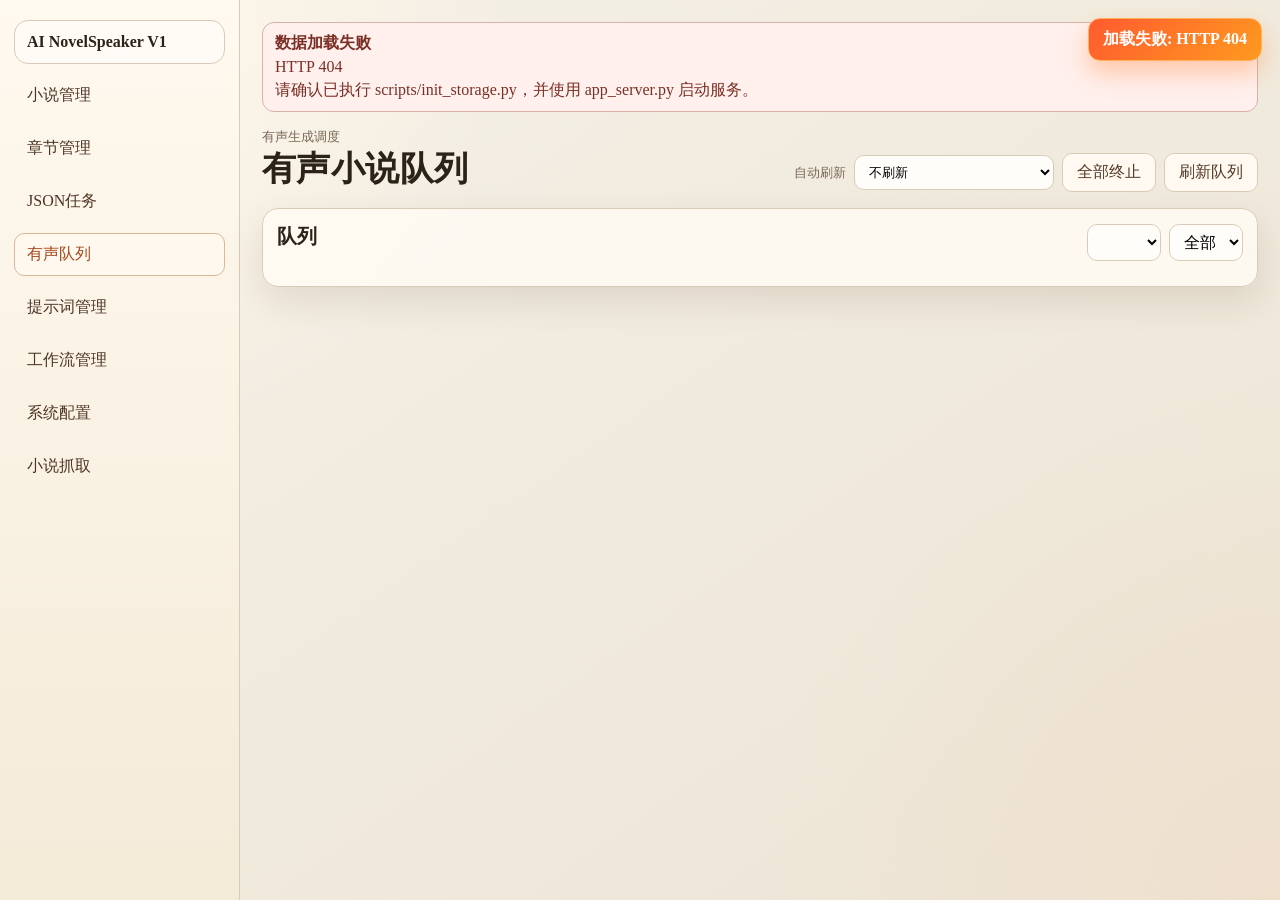
==== audio-queue.html @ d2793ef8 "chore: initialize repository with current project state" ====
<!doctype html>
<html lang="zh-CN">
  <head>
    <meta charset="UTF-8" />
    <meta name="viewport" content="width=device-width, initial-scale=1.0" />
    <title>AI NovelSpeaker V1 - 有声队列</title>
    <link rel="stylesheet" href="./assets/styles.css" />
  </head>
  <body>
    <div class="app-shell">
      <aside class="main-nav" id="mainNav"></aside>
      <main class="page">
        <header class="page-header">
          <div>
            <p class="eyebrow">有声生成调度</p>
            <h1>有声小说队列</h1>
          </div>
          <div class="header-actions">
            <label class="header-novel-switch">自动刷新
              <select id="audioRefreshIntervalSelect">
                <option value="0" selected>不刷新</option>
                <option value="5">5秒</option>
                <option value="10">10秒</option>
                <option value="20">20秒</option>
                <option value="30">30秒</option>
                <option value="60">60秒</option>
              </select>
            </label>
            <button class="ghost-btn" id="cancelAllAudioTasksBtn" type="button">全部终止</button>
            <button class="ghost-btn" id="refreshAudioQueueBtn" type="button">刷新队列</button>
          </div>
        </header>

        <section class="panel">
          <div class="panel-head">
            <h2>队列</h2>
            <div class="toolbar">
              <select id="audioNovelSelect"></select>
              <select id="audioStatusSelect">
                <option value="all">全部状态</option>
                <option value="pending">待执行</option>
                <option value="running">执行中</option>
                <option value="completed">已完成</option>
                <option value="cancelled">已终止</option>
                <option value="failed">失败</option>
              </select>
            </div>
          </div>
          <div id="audioTaskList" class="queue-list"></div>
        </section>
      </main>
    </div>

    <div id="toast" class="toast"></div>
    <script type="module" src="./assets/audio-queue.js"></script>
  </body>
  </html>
---- assets/styles.css ----
:root {
  --bg: #f5f1e7;
  --bg-secondary: #ece4d5;
  --panel: rgba(255, 251, 244, 0.84);
  --panel-strong: #fffdf8;
  --text: #2b2218;
  --muted: #7a6956;
  --line: #d9ccb7;
  --primary: #a44a1c;
  --primary-ink: #fff7f0;
  --danger: #a8362f;
  --ok: #2f7f51;
  --running: #c27f1f;
  --pending: #7f7567;
  --shadow: 0 14px 36px rgba(80, 51, 25, 0.12);
}

* {
  box-sizing: border-box;
}

body {
  margin: 0;
  min-height: 100vh;
  font-family: "ZCOOL XiaoWei", "Noto Serif SC", "PingFang SC", serif;
  color: var(--text);
  background:
    radial-gradient(circle at 8% 3%, #fff7ea 0%, transparent 28%),
    radial-gradient(circle at 100% 100%, #efe0ce 0%, transparent 33%),
    linear-gradient(145deg, var(--bg) 0%, var(--bg-secondary) 100%);
}

h1,
h2,
h3,
p {
  margin: 0;
}

.app-shell {
  display: grid;
  grid-template-columns: 240px minmax(0, 1fr);
  min-height: 100vh;
}

.hidden {
  display: none !important;
}

.main-nav {
  border-right: 1px solid var(--line);
  padding: 20px 14px;
  background: linear-gradient(180deg, #fff9ef 0%, #f4ead8 100%);
  display: flex;
  flex-direction: column;
  gap: 10px;
}

.brand {
  border: 1px solid var(--line);
  border-radius: 14px;
  padding: 12px;
  background: rgba(255, 255, 255, 0.5);
}

.brand small {
  display: block;
  color: var(--muted);
  margin-top: 4px;
}

.nav-link {
  border: 1px solid transparent;
  text-decoration: none;
  color: #4d3524;
  padding: 10px 12px;
  border-radius: 10px;
  transition: 0.2s ease;
  display: flex;
  align-items: center;
  justify-content: space-between;
  gap: 8px;
}

.nav-link span {
  white-space: nowrap;
}

.nav-badge {
  display: inline-flex;
  align-items: center;
  justify-content: center;
  min-width: 24px;
  height: 20px;
  padding: 0 6px;
  border-radius: 999px;
  background: #f44336;
  color: #fff;
  font-size: 12px;
  font-weight: 700;
  font-style: normal;
}

.nav-link:hover {
  border-color: var(--line);
  background: rgba(255, 255, 255, 0.55);
}

.nav-link.active {
  color: var(--primary);
  border-color: #d9b898;
  background: #fff8ef;
}

.page {
  padding: 22px;
  display: flex;
  flex-direction: column;
  gap: 16px;
}

.chapter-page {
  height: 100vh;
  overflow: hidden;
}

.page-header {
  display: flex;
  justify-content: space-between;
  align-items: end;
  gap: 12px;
}

.header-middle-refresh {
  display: flex;
  align-items: center;
  gap: 8px;
  margin-left: auto;
  margin-right: auto;
}

.header-middle-refresh .eyebrow {
  white-space: nowrap;
}

.header-middle-refresh select {
  width: 120px;
}

.eyebrow {
  color: var(--muted);
  font-size: 13px;
}

h1 {
  font-size: 34px;
  letter-spacing: 0.4px;
}

.header-actions {
  display: flex;
  gap: 8px;
  flex-wrap: wrap;
  align-items: center;
  justify-content: flex-end;
}

.header-novel-switch {
  display: inline-flex;
  align-items: center;
  gap: 8px;
  color: var(--muted);
  font-size: 13px;
  white-space: nowrap;
}

.header-novel-switch select {
  width: 200px;
}

button,
select,
input,
textarea {
  font: inherit;
}

.primary-btn,
.ghost-btn {
  border-radius: 10px;
  padding: 8px 14px;
  cursor: pointer;
}

a.primary-btn,
a.ghost-btn {
  text-decoration: none;
  display: inline-flex;
  align-items: center;
}

.primary-btn {
  border: 1px solid #8f3d12;
  color: var(--primary-ink);
  background: linear-gradient(160deg, #b55321 0%, #8e3f14 100%);
}

.ghost-btn {
  border: 1px solid var(--line);
  color: #543a26;
  background: #fff9f1;
}

.hero-grid {
  display: grid;
  grid-template-columns: repeat(2, minmax(0, 1fr));
  gap: 12px;
}

.hero-card,
.panel {
  border: 1px solid var(--line);
  border-radius: 16px;
  padding: 14px;
  background: var(--panel);
  backdrop-filter: blur(8px);
  box-shadow: var(--shadow);
}

.hero-card.muted {
  background: linear-gradient(160deg, #fffaf1 0%, #f7ecdd 100%);
}

.hero-card h2,
.panel h2 {
  margin-bottom: 12px;
  font-size: 20px;
}

.hero-metrics {
  display: grid;
  grid-template-columns: repeat(4, minmax(0, 1fr));
  gap: 10px;
}

.metric {
  border: 1px solid var(--line);
  background: var(--panel-strong);
  border-radius: 10px;
  padding: 8px;
}

.metric span {
  color: var(--muted);
  font-size: 12px;
}

.metric strong {
  display: block;
  margin-top: 4px;
  font-size: 20px;
  color: var(--primary);
}

.caption {
  color: var(--muted);
  font-size: 13px;
  margin-top: 10px;
}

.novel-switcher-inline {
  display: flex;
  align-items: center;
  gap: 8px;
}

.snapshot {
  margin-top: 8px;
  color: #5f4a37;
  line-height: 1.7;
}

.panel-head {
  display: flex;
  align-items: center;
  justify-content: space-between;
  gap: 8px;
  margin-bottom: 10px;
}

.toolbar {
  display: flex;
  gap: 8px;
}

input,
select,
textarea {
  width: 100%;
  border: 1px solid var(--line);
  border-radius: 10px;
  padding: 8px 10px;
  background: #fffdf9;
}

.novel-grid {
  display: grid;
  grid-template-columns: repeat(auto-fill, minmax(280px, 1fr));
  gap: 12px;
}

.novel-card {
  border: 1px solid var(--line);
  border-radius: 12px;
  background: var(--panel-strong);
  padding: 12px;
  position: relative;
  display: flex;
  flex-direction: column;
  gap: 10px;
  animation: fadeIn 0.35s ease;
}

.novel-card-head {
  padding-right: 44px;
}

.novel-title-row {
  display: inline-flex;
  align-items: center;
  gap: 8px;
}

.novel-edit-btn {
  width: 28px;
  height: 28px;
  border-radius: 999px;
  padding: 0;
  display: inline-flex;
  align-items: center;
  justify-content: center;
  font-size: 14px;
  line-height: 1;
}

.novel-delete-btn {
  position: absolute;
  right: 10px;
  top: 10px;
  width: 32px;
  height: 32px;
  border-radius: 999px;
  padding: 0;
  display: inline-flex;
  align-items: center;
  justify-content: center;
  font-size: 16px;
  line-height: 1;
  color: #7f3f2b;
}

.novel-intro {
  min-height: 3.4em;
  line-height: 1.7;
  overflow: hidden;
  display: -webkit-box;
  -webkit-box-orient: vertical;
  -webkit-line-clamp: 2;
  text-overflow: ellipsis;
  word-break: break-word;
}

@keyframes fadeIn {
  from {
    opacity: 0;
    transform: translateY(6px);
  }
  to {
    opacity: 1;
    transform: translateY(0);
  }
}

.chips {
  display: flex;
  gap: 6px;
  flex-wrap: wrap;
}

.chip {
  border-radius: 999px;
  padding: 2px 8px;
  font-size: 12px;
  border: 1px solid var(--line);
}

.chip.pending {
  background: #ece8de;
}

.chip.running {
  background: #fae6c8;
}

.chip.completed {
  background: #d9f1df;
}

.chip.failed {
  background: #f8dcd7;
}

.progress {
  width: 100%;
  border-radius: 999px;
  background: #efe4d1;
  height: 8px;
  overflow: hidden;
}

.progress i {
  display: block;
  height: 100%;
  border-radius: inherit;
  background: linear-gradient(90deg, #e0905b 0%, #a94a1b 100%);
  transition: width 0.5s ease;
}

.progress.is-running i {
  background: linear-gradient(90deg, #cc7d49 0%, #b15926 100%);
}

.progress.is-running-animated i {
  background: linear-gradient(90deg, #a94a1b 0%, #e0905b 35%, #a94a1b 70%, #e0905b 100%);
  background-size: 220px 100%;
  animation: progress-running-stripes 1.2s linear infinite;
}

.progress.is-failed i {
  background: linear-gradient(90deg, #b7655a 0%, #9e3728 100%);
}

.task-error {
  margin: -2px 0 10px;
  color: #8f2f20;
  font-size: 13px;
  white-space: pre-wrap;
  word-break: break-word;
}

.batch-panel {
  margin: 8px 0 10px;
  display: grid;
  gap: 8px;
}

.batch-panel details {
  border: 1px solid #e2d3bc;
  border-radius: 10px;
  background: #fffaf1;
  padding: 8px;
}

.batch-panel summary {
  cursor: pointer;
  font-size: 13px;
  color: #5c4a39;
}

.batch-block {
  margin-top: 8px;
}

.batch-block pre {
  margin: 6px 0 0;
  border: 1px solid #eadcc7;
  background: #fffdf8;
  border-radius: 8px;
  padding: 8px;
  max-height: 180px;
  overflow: auto;
  white-space: pre-wrap;
  word-break: break-word;
}

@keyframes progress-running-stripes {
  from {
    background-position: 0 0;
  }
  to {
    background-position: 220px 0;
  }
}

.card-actions {
  display: flex;
  gap: 6px;
  flex-wrap: wrap;
}

.chapter-workspace {
  display: grid;
  grid-template-columns: 320px minmax(0, 1fr);
  gap: 12px;
  flex: 1;
  min-height: 0;
}

.chapter-side,
.chapter-main {
  display: flex;
  flex-direction: column;
  min-height: 0;
  overflow: hidden;
}

.chapter-switch-wrap {
  display: grid;
  gap: 6px;
  margin-bottom: 10px;
}

.chapter-quick-jump {
  display: flex;
  flex-wrap: wrap;
  gap: 6px;
  margin: 10px 0;
  max-height: 118px;
  overflow: auto;
}

.quick-chip {
  --progress: 0%;
  border: 1px solid var(--line);
  border-radius: 999px;
  padding: 2px 9px;
  font-size: 12px;
  cursor: pointer;
  background: linear-gradient(90deg, #ead5c0 0%, #ead5c0 var(--progress), #fffdf8 var(--progress), #fffdf8 100%);
}

.quick-chip.active {
  border-color: #c37a4a;
  color: #8f3f14;
}

.chapter-items {
  list-style: none;
  margin: 0;
  padding: 0;
  display: grid;
  gap: 8px;
  flex: 1;
  max-height: none;
  min-height: 220px;
  overflow: auto;
}

.chapter-item {
  border: 1px solid var(--line);
  border-radius: 10px;
  background: #fffdf8;
  padding: 10px;
  cursor: pointer;
}

.chapter-item.active,
.chapter-item:hover {
  border-color: #cf9b74;
}

.chapter-item-meta {
  display: flex;
  align-items: center;
  justify-content: space-between;
  gap: 10px;
}

.chapter-state-icons {
  display: inline-flex;
  align-items: center;
  gap: 6px;
}

.state-icon {
  width: 22px;
  height: 22px;
  border-radius: 999px;
  border: 1px solid #d0c4b0;
  display: inline-flex;
  align-items: center;
  justify-content: center;
  background: #f1ebe0;
  color: #877c6f;
}

.state-icon.done {
  border-color: #9fccb0;
  background: #e9f8ef;
  color: #2f9157;
}

.state-icon.state-json::before {
  content: "{}";
  font-size: 10px;
  font-weight: 700;
  line-height: 1;
}

.state-icon.state-audio::before {
  content: "♪";
  font-size: 12px;
  line-height: 1;
}

.chapter-main-head {
  border-bottom: 1px solid var(--line);
  padding-bottom: 10px;
  margin-bottom: 12px;
}

.chapter-actions {
  margin-top: 10px;
  display: flex;
  gap: 8px;
  flex-wrap: nowrap;
  align-items: center;
  overflow-x: auto;
}

.audio-schedule-inline {
  display: inline-flex;
  align-items: center;
  gap: 6px;
  color: var(--muted);
  font-size: 14px;
  white-space: nowrap;
  flex: 0 0 auto;
}

.audio-schedule-wrap {
  display: inline-flex;
  align-items: center;
  gap: 8px;
  flex: 0 0 auto;
}

.audio-schedule-inline select,
#audioScheduleAt {
  height: 42px;
}

#audioScheduleAt {
  width: 240px;
  min-width: 240px;
  flex: 0 0 240px;
}

.reader-status {
  color: var(--muted);
  font-size: 14px;
}

.chapter-audio-box {
  margin-top: 10px;
  display: flex;
  align-items: center;
  gap: 10px;
  flex-wrap: wrap;
}

.chapter-audio-box audio {
  width: min(520px, 100%);
}

.chapter-reading {
  white-space: pre-wrap;
  line-height: 1.86;
  font-size: 18px;
  flex: 1;
  min-height: 0;
  overflow: auto;
  padding-right: 6px;
}

.storage-table {
  border: 1px solid var(--line);
  border-radius: 12px;
  overflow: hidden;
}

.storage-row {
  display: grid;
  grid-template-columns: 2fr 1fr 1fr 1fr;
  gap: 10px;
  padding: 10px;
  background: #fffdf8;
  border-bottom: 1px solid #eee0ca;
}

.storage-row.head {
  background: #f7ebda;
  font-weight: 700;
}

.queue-list,
.asset-list {
  display: grid;
  gap: 10px;
}

.queue-card,
.asset-card {
  border: 1px solid var(--line);
  border-radius: 12px;
  background: var(--panel-strong);
  padding: 12px;
}

.asset-card .meta,
.queue-card .meta {
  color: var(--muted);
  font-size: 13px;
  margin: 4px 0 10px;
  white-space: pre-wrap;
  word-break: break-word;
}

.queue-head {
  display: flex;
  justify-content: space-between;
  gap: 8px;
}

.status.pending {
  color: var(--pending);
}

.status.running {
  color: var(--running);
}

.status.completed {
  color: var(--ok);
}

.status.failed {
  color: var(--danger);
}

.status.cancelled {
  color: #a547d4;
}

.modal {
  border: none;
  border-radius: 16px;
  width: min(820px, 92vw);
  padding: 0;
}

.modal::backdrop {
  background: rgba(28, 16, 8, 0.4);
}

.modal form {
  padding: 14px;
  background: #fffcf6;
}

.form-grid {
  margin-top: 10px;
  display: grid;
  grid-template-columns: 1fr 1fr;
  gap: 10px;
}

.form-grid label {
  display: flex;
  flex-direction: column;
  gap: 6px;
  font-size: 14px;
}

.form-grid .full {
  grid-column: 1 / -1;
}

menu {
  margin: 12px 0 0;
  padding: 0;
  display: flex;
  justify-content: flex-end;
  gap: 8px;
}

.toast {
  position: fixed;
  right: 18px;
  top: 18px;
  z-index: 1200;
  color: #fff;
  background: linear-gradient(135deg, #ff5a2f 0%, #ff9a1f 100%);
  border: 1px solid #ffb15a;
  border-radius: 12px;
  padding: 10px 14px;
  box-shadow: 0 12px 24px rgba(255, 122, 41, 0.35);
  font-weight: 600;
  opacity: 0;
  transform: translateY(-8px);
  pointer-events: none;
  transition: 0.25s ease;
}

.toast.show {
  opacity: 1;
  transform: translateY(0);
}

.page-error-banner {
  border: 1px solid #d9b1ab;
  background: #fff0ed;
  color: #7b2f25;
  border-radius: 12px;
  padding: 10px 12px;
  display: grid;
  gap: 4px;
}

.form-panel {
  display: grid;
  gap: 10px;
}

.test-row {
  display: flex;
  align-items: center;
  gap: 10px;
}

.test-result {
  font-size: 13px;
  color: var(--muted);
  border: 1px solid var(--line);
  border-radius: 999px;
  padding: 4px 10px;
  background: #f5efe3;
}

.test-result.ok {
  color: #225535;
  border-color: #9fccb0;
  background: #e9f8ef;
}

.test-result.fail {
  color: #7b2f25;
  border-color: #d9b1ab;
  background: #fff0ed;
}

.settings-actions-bottom {
  display: flex;
  justify-content: flex-end;
  padding-bottom: 6px;
}

.code-block {
  margin: 0;
  max-height: 54vh;
  overflow: auto;
  white-space: pre;
  border: 1px solid var(--line);
  border-radius: 12px;
  padding: 12px;
  background: #fffdf7;
  font: 13px/1.5 Menlo, Monaco, Consolas, "Courier New", monospace;
}

.json-view-tabs {
  display: flex;
  gap: 8px;
  margin: 10px 0;
}

.json-view-tabs .ghost-btn.active {
  border-color: #a5522a;
  color: #7b3718;
  background: #f8e4cd;
}

#chapterJsonPreview,
#chapterJsonEditor {
  white-space: pre-wrap;
  word-break: break-word;
}

.steps {
  margin: 0;
  padding-left: 20px;
  display: grid;
  gap: 6px;
  line-height: 1.6;
}

.steps code,
.caption a,
.steps a {
  color: var(--primary);
}

.capture-split {
  display: grid;
  grid-template-columns: 1.2fr 1fr;
  gap: 12px;
}

.capture-col {
  min-width: 0;
}

.capture-log-list {
  border: 1px solid var(--line);
  border-radius: 12px;
  background: #fffdf7;
  min-height: 54vh;
  max-height: 54vh;
  overflow: auto;
  padding: 10px;
  display: grid;
  gap: 8px;
}

.capture-log-item {
  border: 1px solid #e6d9c2;
  border-radius: 10px;
  padding: 8px 10px;
  background: #fff;
  font-size: 13px;
  color: #5f4a37;
  display: grid;
  gap: 2px;
}

.capture-log-item strong {
  color: #2f2217;
}

.service-row {
  display: grid;
  grid-template-columns: 1fr auto auto;
  gap: 8px;
  align-items: center;
}

.service-status {
  display: inline-flex;
  align-items: center;
  gap: 6px;
  padding: 0 10px;
  height: 38px;
  border-radius: 999px;
  border: 1px solid var(--line);
  background: #f5efe3;
  font-size: 13px;
  color: #5f574d;
  white-space: nowrap;
}

.service-status::before {
  content: "";
  width: 8px;
  height: 8px;
  border-radius: 50%;
  background: #8d8579;
}

.service-status.online {
  color: #225535;
  border-color: #9fccb0;
  background: #e9f8ef;
}

.service-status.online::before {
  background: #2f9157;
}

.service-status.offline {
  color: #5f574d;
  border-color: #d2c5af;
  background: #f5efe3;
}

.service-status.offline::before {
  background: #8d8579;
}

@media (max-width: 980px) {
  .app-shell {
    grid-template-columns: 1fr;
  }

  .main-nav {
    border-right: none;
    border-bottom: 1px solid var(--line);
  }

  .hero-grid {
    grid-template-columns: 1fr;
  }

  .page-header {
    align-items: flex-start;
    flex-wrap: wrap;
  }

  .header-middle-refresh {
    margin: 0;
    order: 3;
    width: 100%;
  }

  .header-novel-switch {
    width: 100%;
  }

  .header-novel-switch select {
    width: 100%;
  }

  .hero-metrics {
    grid-template-columns: repeat(2, minmax(0, 1fr));
  }

  .form-grid {
    grid-template-columns: 1fr;
  }

  .service-row {
    grid-template-columns: 1fr;
  }

  .capture-split {
    grid-template-columns: 1fr;
  }

  .capture-log-list {
    min-height: 36vh;
    max-height: 40vh;
  }

  .chapter-workspace {
    grid-template-columns: 1fr;
    overflow: auto;
  }

  .chapter-side,
  .chapter-main {
    min-height: auto;
    overflow: visible;
  }

  .chapter-items {
    max-height: 42vh;
    min-height: 0;
  }

  .chapter-reading {
    max-height: 46vh;
    flex: initial;
  }

  .storage-row {
    grid-template-columns: 1.6fr 1fr 1fr;
  }

  .storage-row span:last-child {
    display: none;
  }
}
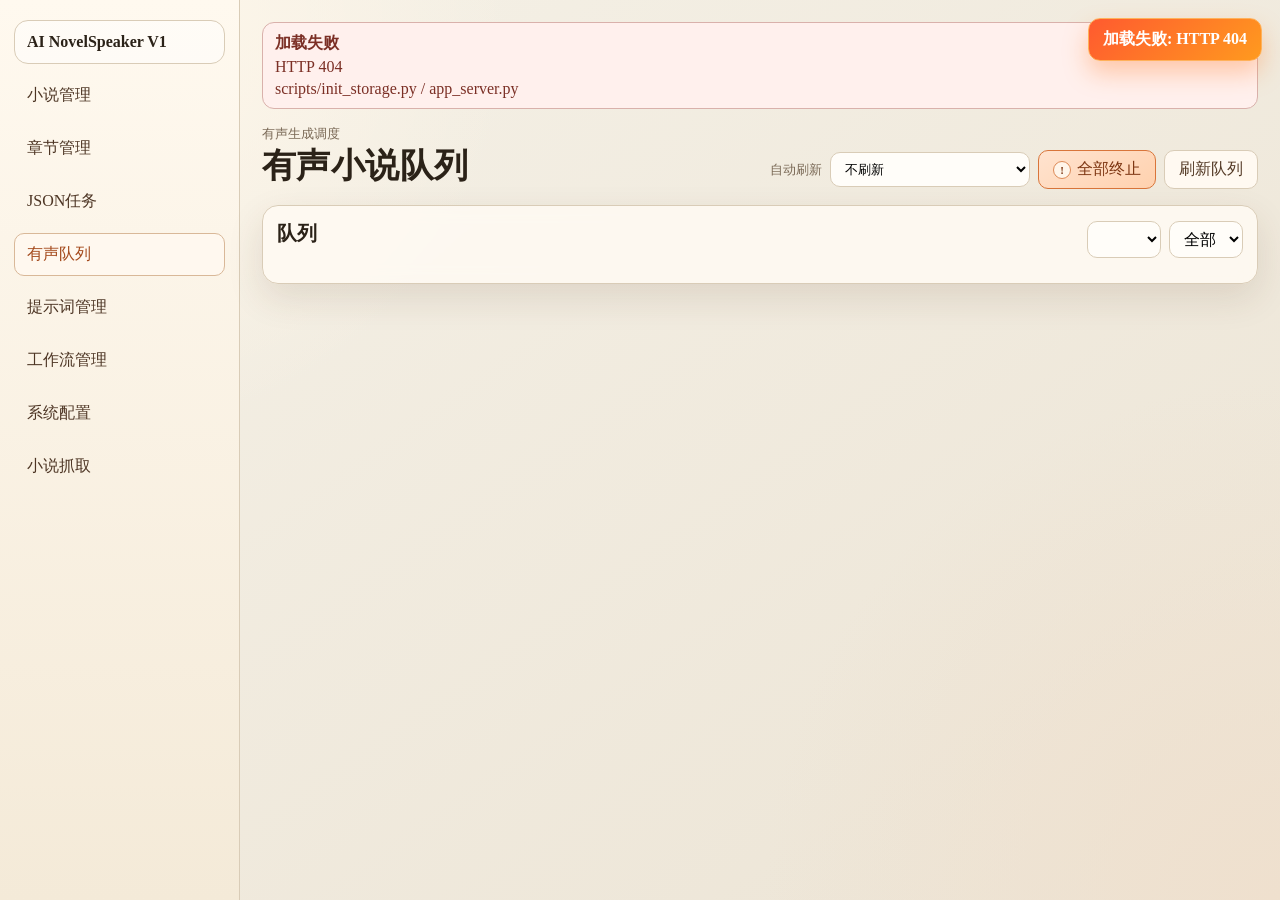
==== commit 5dd71bce: "feat: polish task UIs and standardize bundle export output" ====
--- a/audio-queue.html
+++ b/audio-queue.html
@@ -26,7 +26,7 @@
                 <option value="60">60秒</option>
               </select>
             </label>
-            <button class="ghost-btn" id="cancelAllAudioTasksBtn" type="button">全部终止</button>
+            <button class="ghost-btn cancel-all-btn" id="cancelAllAudioTasksBtn" type="button">全部终止</button>
             <button class="ghost-btn" id="refreshAudioQueueBtn" type="button">刷新队列</button>
           </div>
         </header>
--- a/assets/styles.css
+++ b/assets/styles.css
@@ -525,6 +525,10 @@
   flex-wrap: wrap;
   gap: 6px;
   margin: 10px 0;
+  padding: 8px;
+  border: 1px solid var(--line);
+  border-radius: 12px;
+  background: #fffdf8;
   max-height: 118px;
   overflow: auto;
 }
@@ -730,6 +734,98 @@
   display: flex;
   justify-content: space-between;
   gap: 8px;
+}
+
+.audio-task-id {
+  display: inline-flex;
+  align-items: center;
+  padding: 2px 7px;
+  margin-right: 6px;
+  border-radius: 999px;
+  font-size: 12px;
+  color: #704327;
+  background: #f8ead8;
+  border: 1px solid #ebd1b4;
+  vertical-align: middle;
+}
+
+.audio-meta-row {
+  display: flex;
+  flex-wrap: wrap;
+  gap: 6px;
+  margin: 5px 0 8px;
+}
+
+.audio-meta-pill {
+  display: inline-flex;
+  align-items: center;
+  gap: 6px;
+  padding: 2px 9px;
+  border-radius: 999px;
+  border: 1px solid #ecd8bf;
+  background: #fffaf2;
+}
+
+.audio-meta-dot {
+  width: 6px;
+  height: 6px;
+  border-radius: 999px;
+  background: #cf8a4b;
+  display: inline-block;
+}
+
+.audio-meta-time {
+  margin-top: 2px;
+}
+
+.json-meta-row {
+  display: flex;
+  flex-wrap: wrap;
+  gap: 6px;
+  margin: 5px 0 8px;
+}
+
+.json-meta-pill {
+  display: inline-flex;
+  align-items: center;
+  gap: 6px;
+  padding: 2px 9px;
+  border-radius: 999px;
+  border: 1px solid #e7dbc7;
+  background: #fffbf4;
+}
+
+.json-meta-dot {
+  width: 6px;
+  height: 6px;
+  border-radius: 999px;
+  background: #b27a4a;
+  display: inline-block;
+}
+
+.json-meta-time {
+  margin-top: 2px;
+}
+
+.cancel-all-btn {
+  border-color: #d9753a;
+  color: #7e3612;
+  background: linear-gradient(150deg, #ffe3cf 0%, #ffd1ae 100%);
+}
+
+.cancel-all-btn::before {
+  content: "!";
+  display: inline-flex;
+  align-items: center;
+  justify-content: center;
+  width: 16px;
+  height: 16px;
+  margin-right: 6px;
+  border-radius: 999px;
+  border: 1px solid #dd8a57;
+  background: #fff5ea;
+  font-size: 11px;
+  font-weight: 700;
 }
 
 .status.pending {
